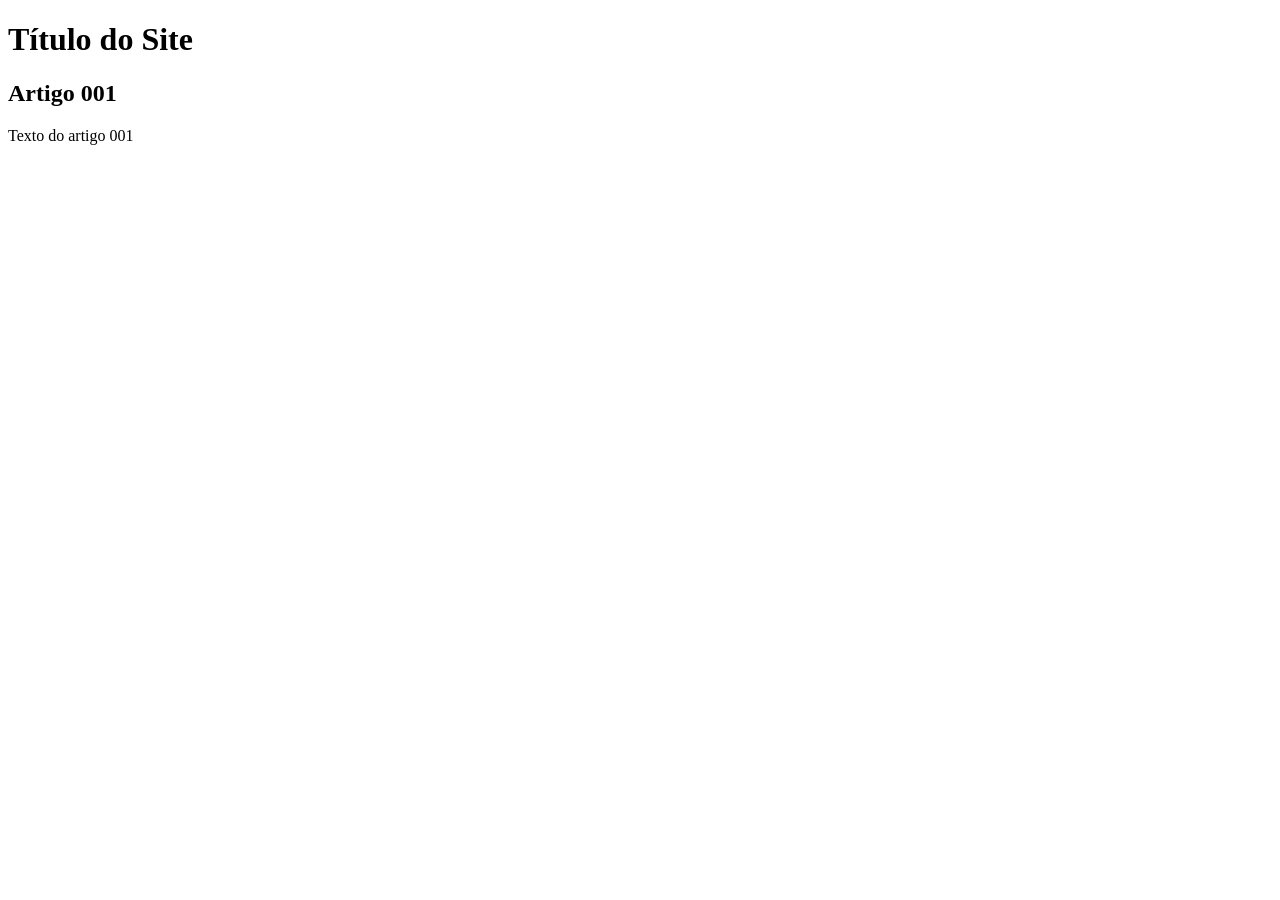
==== index.html @ b0a002bc "Create index.html" ====
<!DOCTYPE html>
<html lang="pt-br">
<head>
    <meta charset="UTF-8">
    <meta name="viewport" content="width=device-width, initial-scale=1.0">
    <title>Título do site</title>
</head>
<body>
    <main>
        <header>
            <h1>Título do Site</h1>
        </header>
        <article>
            <h2>Artigo 001</h2>
            <p>Texto do artigo 001</p>
        </article>
    </main>
</body>
</html>
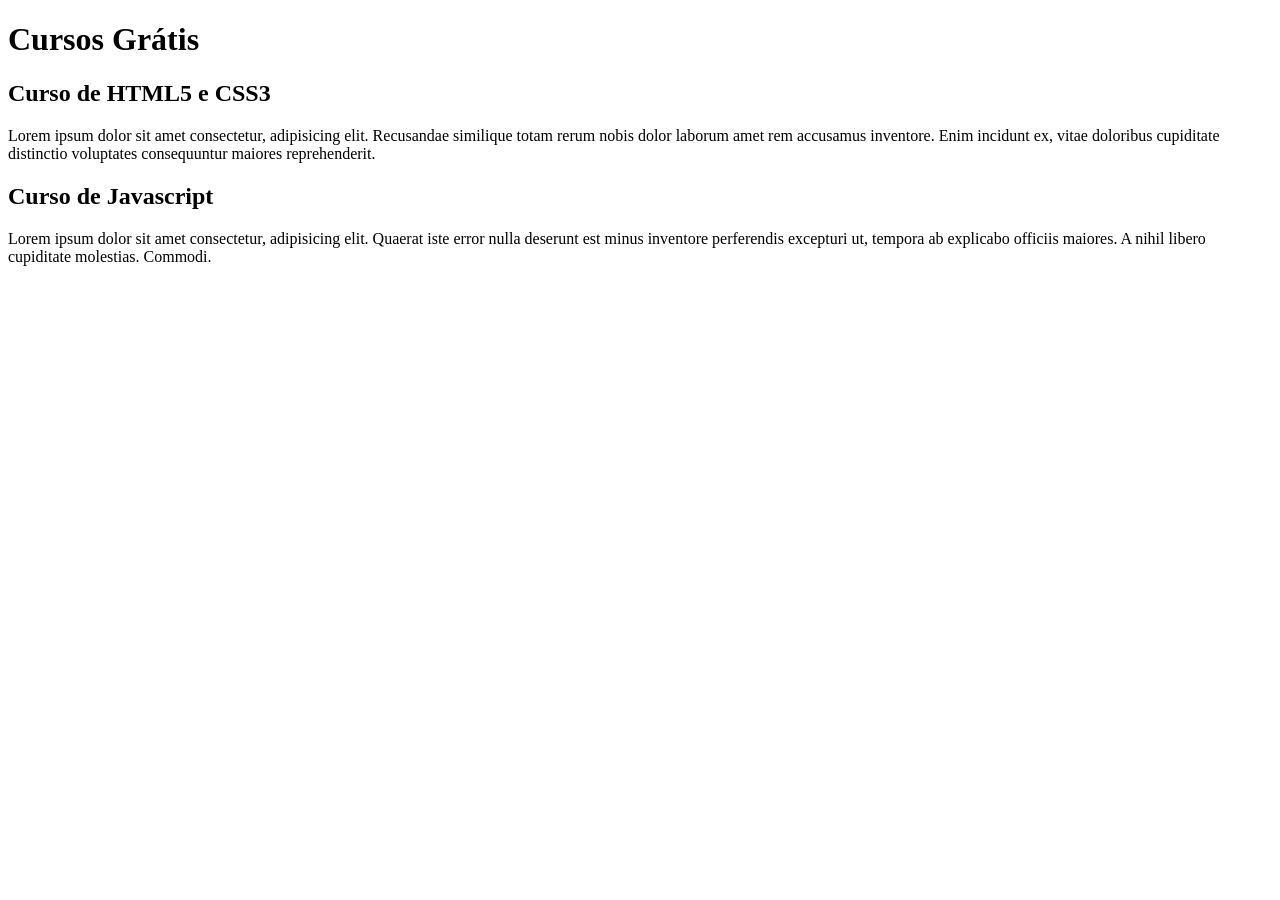
==== commit 75c794e9: "add content" ====
--- a/index.html
+++ b/index.html
@@ -8,12 +8,18 @@
 <body>
     <main>
         <header>
-            <h1>Título do Site</h1>
+            <h1>Cursos Grátis</h1>
         </header>
         <article>
-            <h2>Artigo 001</h2>
-            <p>Texto do artigo 001</p>
+            <h2>Curso de HTML5 e CSS3</h2>
+            <p>Lorem ipsum dolor sit amet consectetur, adipisicing elit. 
+                Recusandae similique totam rerum nobis dolor laborum amet rem accusamus inventore. 
+                Enim incidunt ex, vitae doloribus cupiditate distinctio voluptates consequuntur maiores reprehenderit.</p>
         </article>
+            <h2>Curso de Javascript</h2>
+            <p>Lorem ipsum dolor sit amet consectetur, adipisicing elit. 
+                Quaerat iste error nulla deserunt est minus inventore perferendis excepturi ut, tempora ab explicabo officiis maiores. 
+                A nihil libero cupiditate molestias. Commodi.</p>
     </main>
 </body>
 </html>
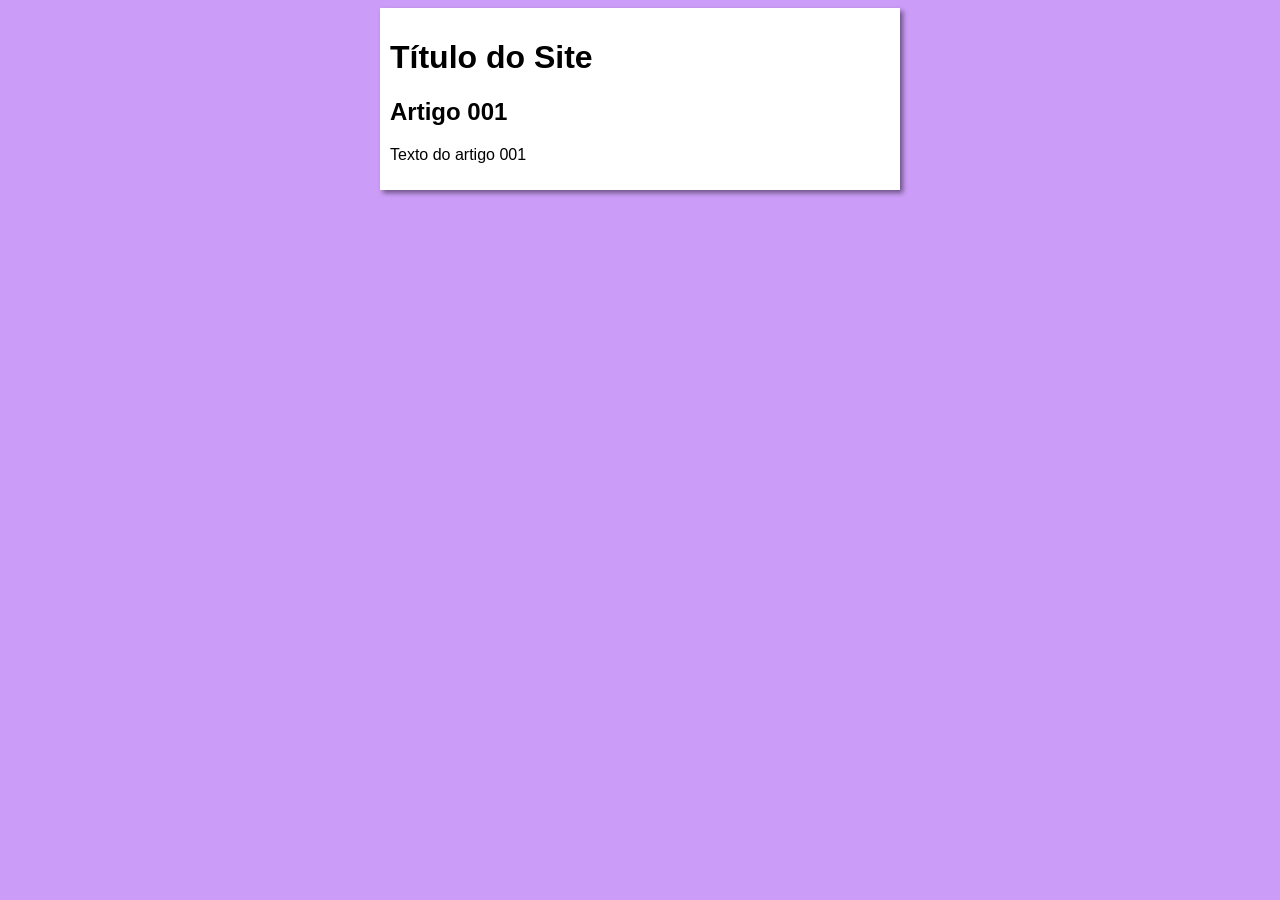
==== commit acbee277: "add css" ====
--- a/index.html
+++ b/index.html
@@ -4,22 +4,17 @@
     <meta charset="UTF-8">
     <meta name="viewport" content="width=device-width, initial-scale=1.0">
     <title>Título do site</title>
+    <link rel="stylesheet" href="estilos/style.css">
 </head>
 <body>
     <main>
         <header>
-            <h1>Cursos Grátis</h1>
+            <h1>Título do Site</h1>
         </header>
         <article>
-            <h2>Curso de HTML5 e CSS3</h2>
-            <p>Lorem ipsum dolor sit amet consectetur, adipisicing elit. 
-                Recusandae similique totam rerum nobis dolor laborum amet rem accusamus inventore. 
-                Enim incidunt ex, vitae doloribus cupiditate distinctio voluptates consequuntur maiores reprehenderit.</p>
+            <h2>Artigo 001</h2>
+            <p>Texto do artigo 001</p>
         </article>
-            <h2>Curso de Javascript</h2>
-            <p>Lorem ipsum dolor sit amet consectetur, adipisicing elit. 
-                Quaerat iste error nulla deserunt est minus inventore perferendis excepturi ut, tempora ab explicabo officiis maiores. 
-                A nihil libero cupiditate molestias. Commodi.</p>
     </main>
 </body>
 </html>
--- a/estilos/style.css
+++ b/estilos/style.css
@@ -0,0 +1,16 @@
+* {
+    font-family: Arial, Helvetica, sans-serif;
+    font-size: 16;
+}
+
+body {
+    background-color: rgb(204, 157, 248);
+}
+
+main {
+    background-color: white;
+    width:  500px;
+    margin: auto;
+    padding: 10px;
+    box-shadow: 3px 3px 5px rgba(0, 0, 0, 0.473);
+}
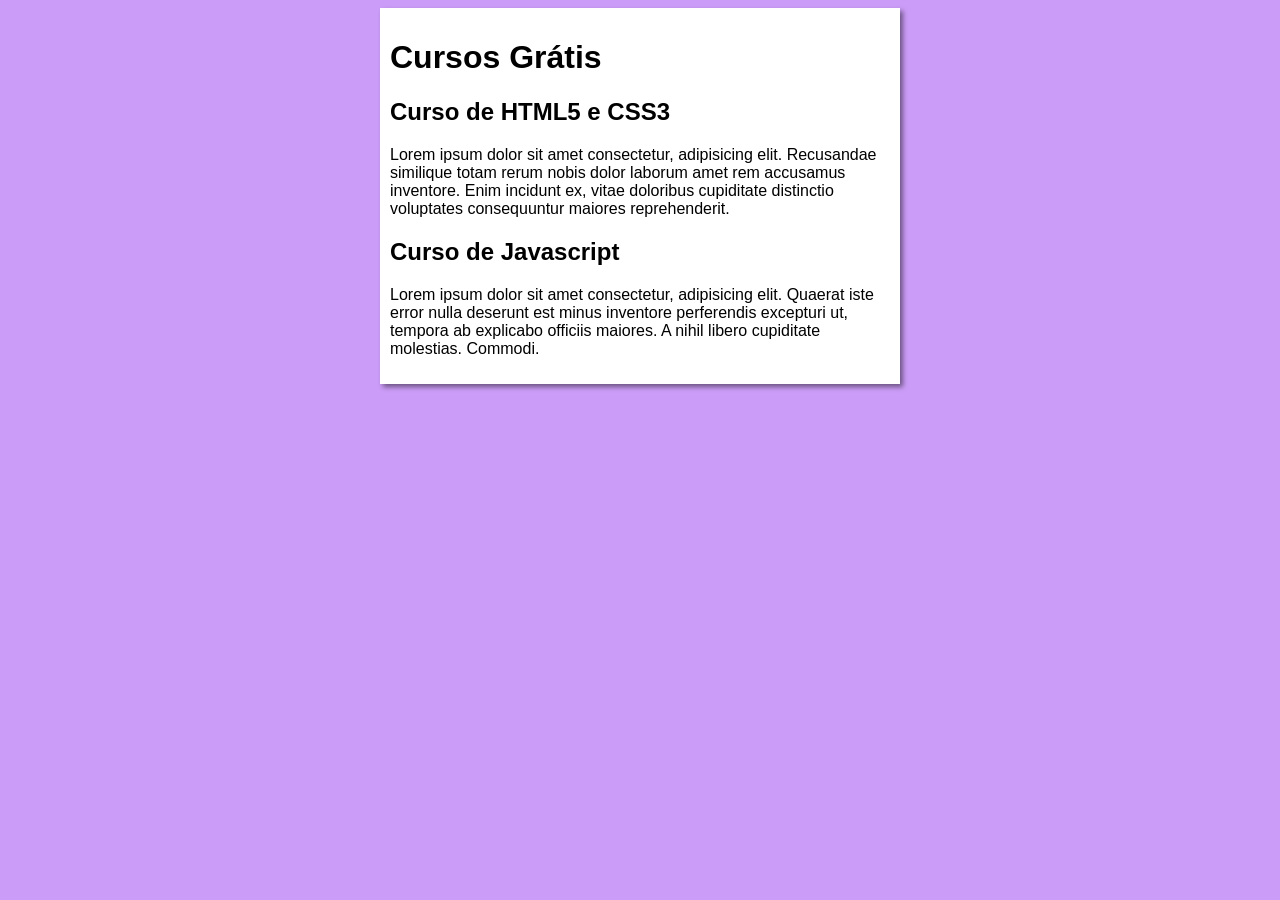
==== commit 3d946b2a: "Merge branch 'design'" ====
--- a/index.html
+++ b/index.html
@@ -9,12 +9,18 @@
 <body>
     <main>
         <header>
-            <h1>Título do Site</h1>
+            <h1>Cursos Grátis</h1>
         </header>
         <article>
-            <h2>Artigo 001</h2>
-            <p>Texto do artigo 001</p>
+            <h2>Curso de HTML5 e CSS3</h2>
+            <p>Lorem ipsum dolor sit amet consectetur, adipisicing elit. 
+                Recusandae similique totam rerum nobis dolor laborum amet rem accusamus inventore. 
+                Enim incidunt ex, vitae doloribus cupiditate distinctio voluptates consequuntur maiores reprehenderit.</p>
         </article>
+            <h2>Curso de Javascript</h2>
+            <p>Lorem ipsum dolor sit amet consectetur, adipisicing elit. 
+                Quaerat iste error nulla deserunt est minus inventore perferendis excepturi ut, tempora ab explicabo officiis maiores. 
+                A nihil libero cupiditate molestias. Commodi.</p>
     </main>
 </body>
 </html>
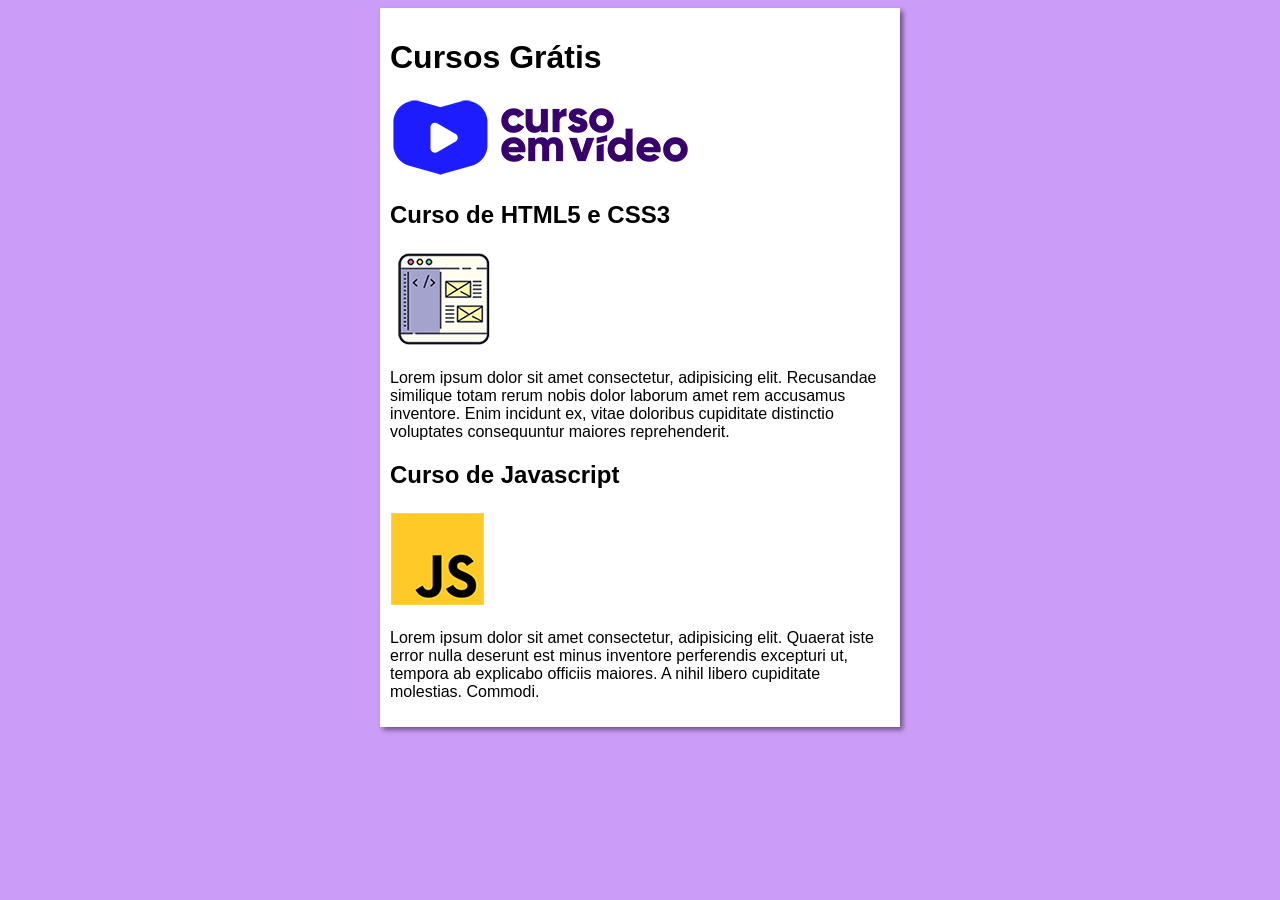
==== commit a375bfc0: "add logos" ====
--- a/index.html
+++ b/index.html
@@ -10,14 +10,17 @@
     <main>
         <header>
             <h1>Cursos Grátis</h1>
+            <img src="imagens/curso-em-video-cor.png" alt="Curso em Video">
         </header>
         <article>
             <h2>Curso de HTML5 e CSS3</h2>
+            <img src="imagens/curso-html-css.png" alt="Curso HTML">
             <p>Lorem ipsum dolor sit amet consectetur, adipisicing elit. 
                 Recusandae similique totam rerum nobis dolor laborum amet rem accusamus inventore. 
                 Enim incidunt ex, vitae doloribus cupiditate distinctio voluptates consequuntur maiores reprehenderit.</p>
         </article>
             <h2>Curso de Javascript</h2>
+            <img src="imagens/curso-javascript.png" alt="Curso JS">
             <p>Lorem ipsum dolor sit amet consectetur, adipisicing elit. 
                 Quaerat iste error nulla deserunt est minus inventore perferendis excepturi ut, tempora ab explicabo officiis maiores. 
                 A nihil libero cupiditate molestias. Commodi.</p>
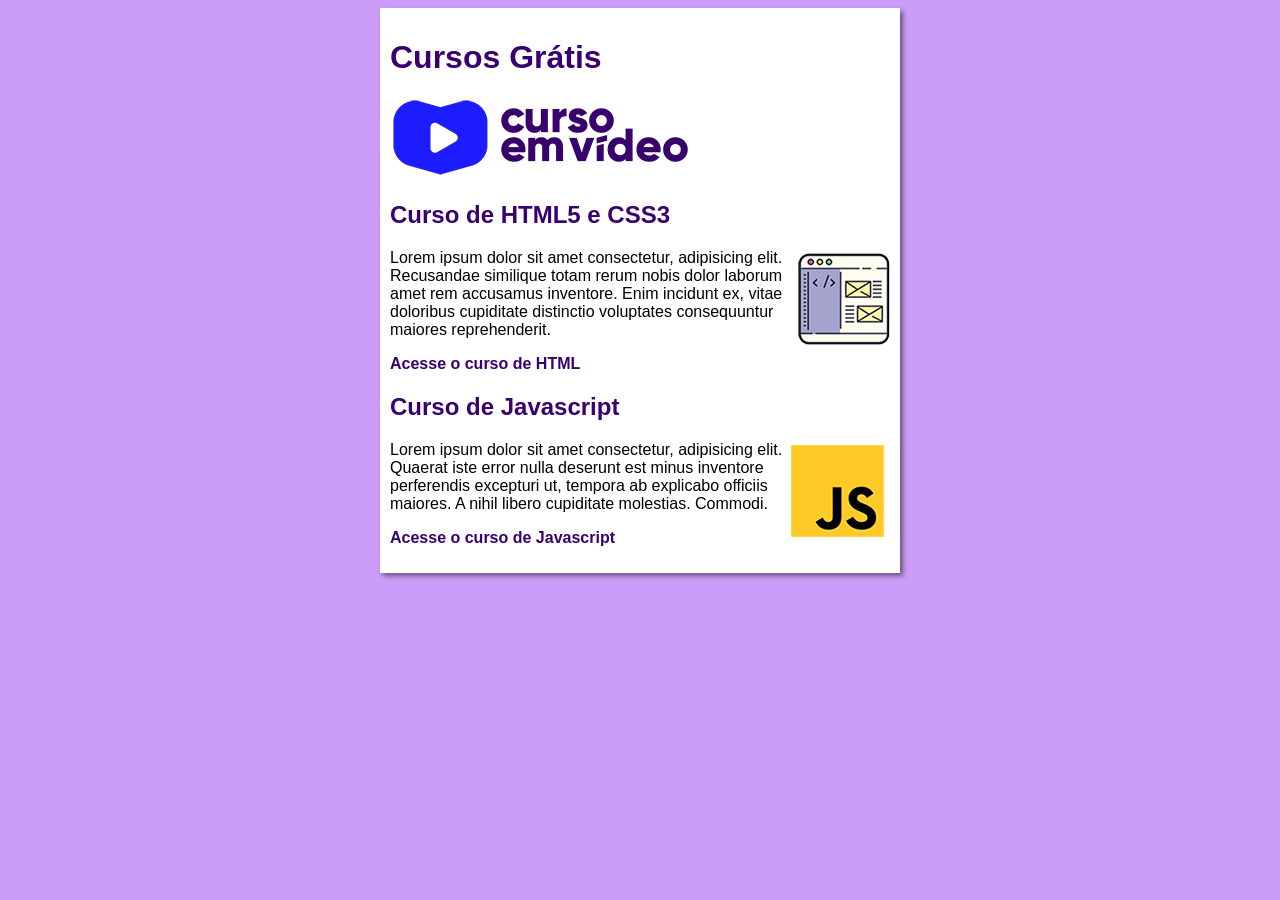
==== commit 5a416141: "done" ====
--- a/index.html
+++ b/index.html
@@ -14,16 +14,20 @@
         </header>
         <article>
             <h2>Curso de HTML5 e CSS3</h2>
-            <img src="imagens/curso-html-css.png" alt="Curso HTML">
+            <img class="lado" src="imagens/curso-html-css.png" alt="Curso HTML">
             <p>Lorem ipsum dolor sit amet consectetur, adipisicing elit. 
                 Recusandae similique totam rerum nobis dolor laborum amet rem accusamus inventore. 
                 Enim incidunt ex, vitae doloribus cupiditate distinctio voluptates consequuntur maiores reprehenderit.</p>
+            <p><a href="curso-html.html">Acesse o curso de HTML</a></p>
         </article>
+        <articler>
             <h2>Curso de Javascript</h2>
-            <img src="imagens/curso-javascript.png" alt="Curso JS">
+            <img class="lado" src="imagens/curso-javascript.png" alt="Curso JS">
             <p>Lorem ipsum dolor sit amet consectetur, adipisicing elit. 
                 Quaerat iste error nulla deserunt est minus inventore perferendis excepturi ut, tempora ab explicabo officiis maiores. 
                 A nihil libero cupiditate molestias. Commodi.</p>
+            <p><a href="https://www.youtube.com/@cursoemvideo" target="_blank">Acesse o curso de Javascript</a></p>
+        </articler>
     </main>
 </body>
 </html>
--- a/estilos/style.css
+++ b/estilos/style.css
@@ -14,3 +14,28 @@
     padding: 10px;
     box-shadow: 3px 3px 5px rgba(0, 0, 0, 0.473);
 }
+
+h1 {
+    font-size: 2em;
+    color: rgb(58, 0, 112);
+}
+
+h2 {
+    font-size: 1.5em;
+    color: rgb(58, 0, 112);
+}
+
+img.lado {
+    float: right;
+}
+
+a {
+    text-decoration: none;
+    font-weight: bold;
+    color: rgb(58, 0, 112);
+}
+
+a:hover {
+    text-decoration: underline;
+    color: rgb(26, 26, 255);
+}
